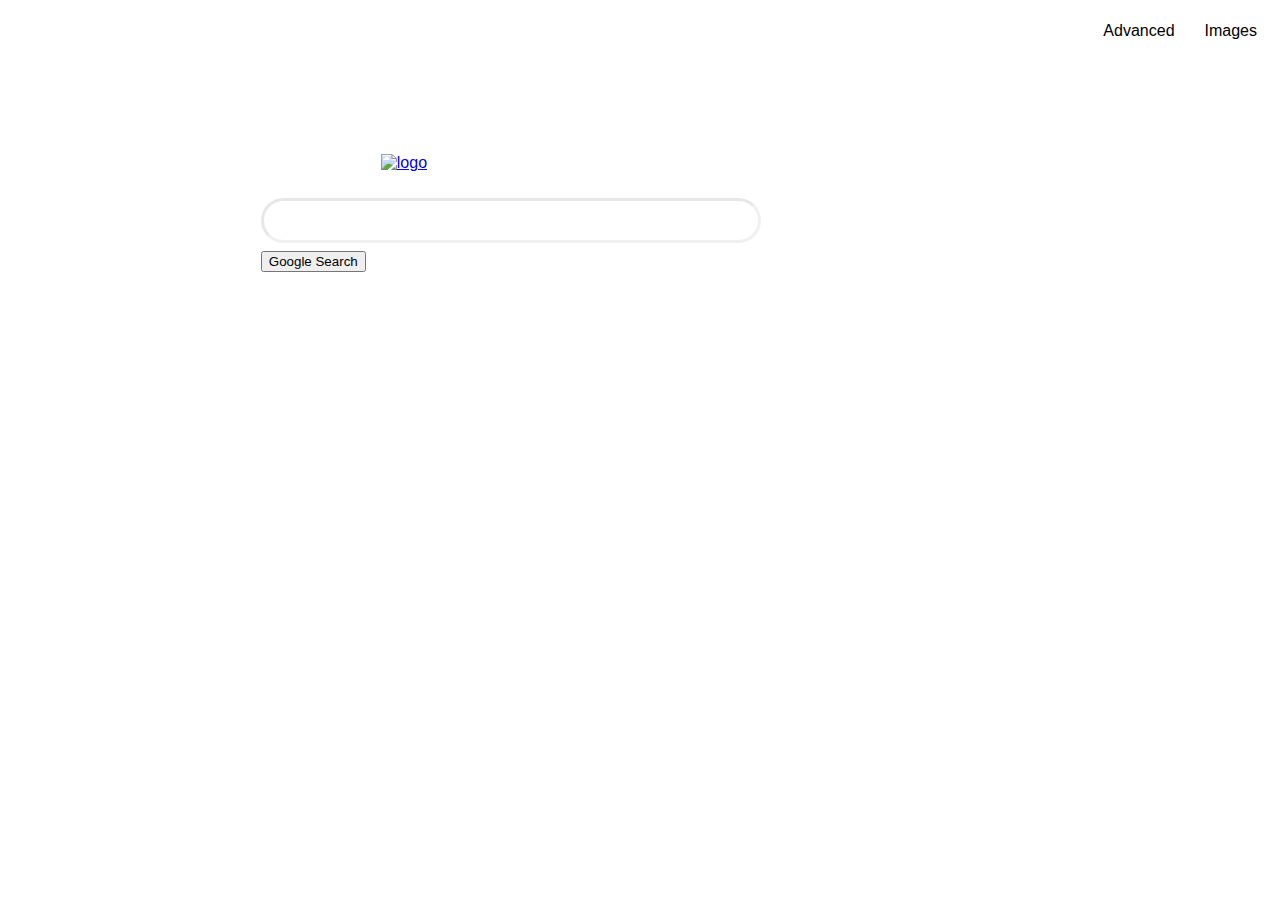
==== index.html @ 66dd2fde "initial commit" ====
<!DOCTYPE html>
<html lang="en">
    <head>
        <title>Search</title>
        <link rel="stylesheet" href="style.css">
    </head>
    <body>
        <div class="header">
            <a href="image.html">Images</a>
            <a href="advanced.html">Advanced</a>
        </div>
        <div class="search">
            <a href="index.html">
                <img id="logo" src="https://www.google.com/images/branding/googlelogo/1x/googlelogo_color_272x92dp.png" alt="logo">
            </a>
            <br>
            <br>
            <form action="https://google.com/search">
                <input id="bar" type="text" name="q">
                <br>
                <input id="buttons" type="submit" value="Google Search">
            </form>
        </div>

    </body>
</html>
---- style.css ----
body {
    font-family: sans-serif;
}

.header {
    overflow: hidden;
}

.header a {
    float: right;
    text-align: center;
    padding: 14px 15px;
    font-size: 16px;
    text-decoration: none;
    color: black;
}

.header a:hover {
    color: darkgrey;
    text-decoration: underline;
}

.search {
    margin-left: 20%;
    margin-top: 100px;
}

#bar {
    width: 500px;
}

#logo {
    padding-left: 120px;
}

input[type=text]{
    padding: 12px 20px;
    margin: 8px 0;
    box-sizing: border-box;
    box-shadow: darkgrey;
    border-radius: 25px;
    border-width: 3px;
    opacity: 10%;
}
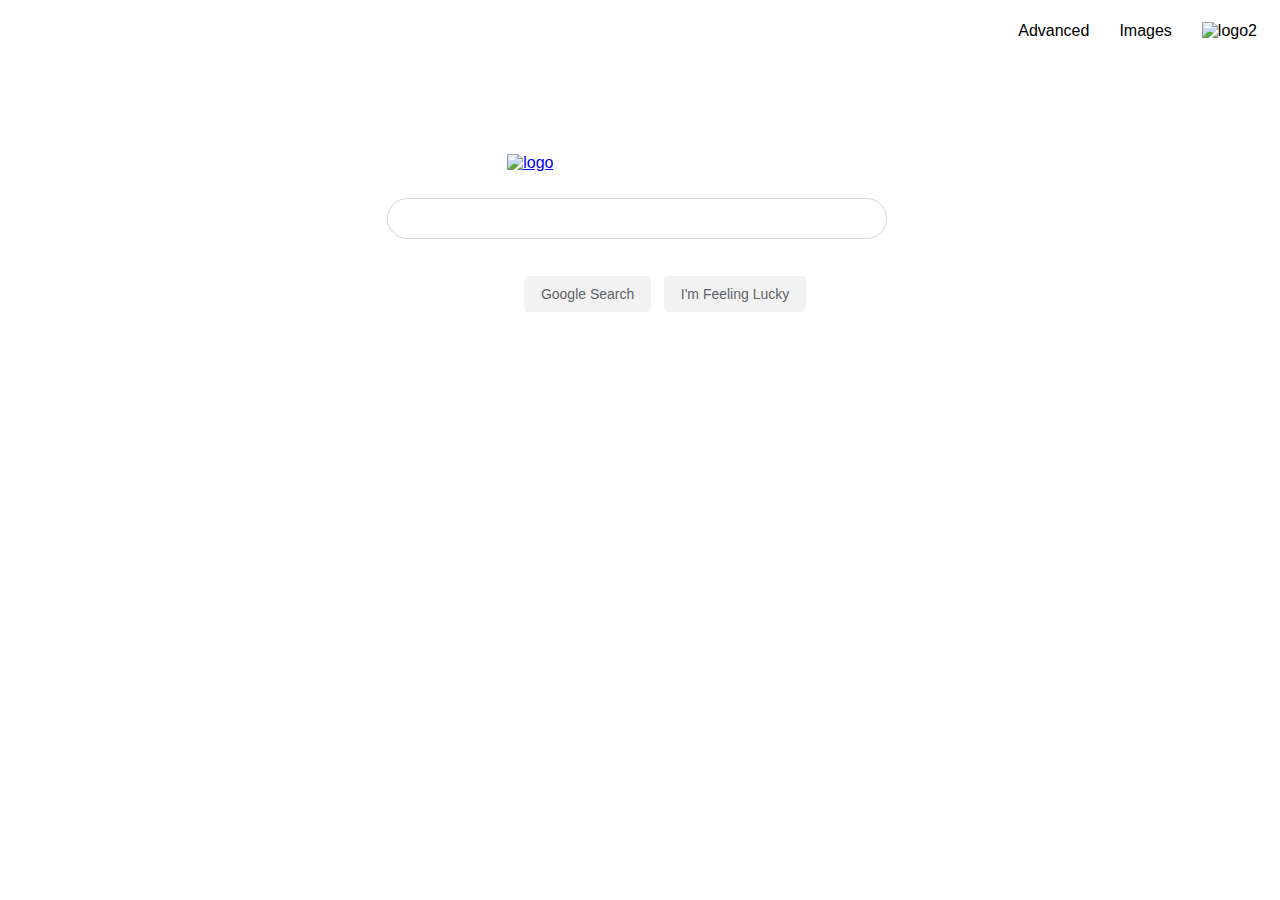
==== commit 07ef75e0: "reg search and image search complete" ====
--- a/index.html
+++ b/index.html
@@ -6,6 +6,10 @@
     </head>
     <body>
         <div class="header">
+            <a href="index.html">
+                <img src="https://www.google.com/images/branding/googlelogo/1x/googlelogo_color_272x92dp.png" alt="logo2"
+                     style="height: 20px;">
+            </a>
             <a href="image.html">Images</a>
             <a href="advanced.html">Advanced</a>
         </div>
@@ -18,7 +22,11 @@
             <form action="https://google.com/search">
                 <input id="bar" type="text" name="q">
                 <br>
-                <input id="buttons" type="submit" value="Google Search">
+                <br>
+                <div style="margin-left: 15%;">
+                    <input id="buttons" type="submit" value="Google Search">
+                    <input id="buttons" type="submit" value="I'm Feeling Lucky">
+                </div>
             </form>
         </div>
 
--- a/style.css
+++ b/style.css
@@ -21,7 +21,7 @@
 }
 
 .search {
-    margin-left: 20%;
+    margin-left: 30%;
     margin-top: 100px;
 }
 
@@ -37,8 +37,33 @@
     padding: 12px 20px;
     margin: 8px 0;
     box-sizing: border-box;
-    box-shadow: darkgrey;
     border-radius: 25px;
-    border-width: 3px;
-    opacity: 10%;
+    border-width: 1px;
+    border-color: lightgray;
+    border-style: double;
+    outline: none;
+}
+#buttons {
+    background-color: #f2f2f2;
+    border: 1px solid #f2f2f2;
+    border-radius: 4px;
+    color: #5f6368;
+    font-family: Arial, sans-serif;
+    font-size: 14px;
+    margin: 11px 4px;
+    padding: 0 16px;
+    line-height: 27px;
+    height: 36px;
+    min-width: 54px;
+    text-align: center;
+    cursor: pointer;
+    user-select: none;
+}
+.logo-subtext {
+    color: #4285f5;
+    font: 16px/16px roboto-regular, arial, sans-serif;
+    left: 345px;
+    white-space: nowrap;
+    position: relative;
+    top: -20px;
 }